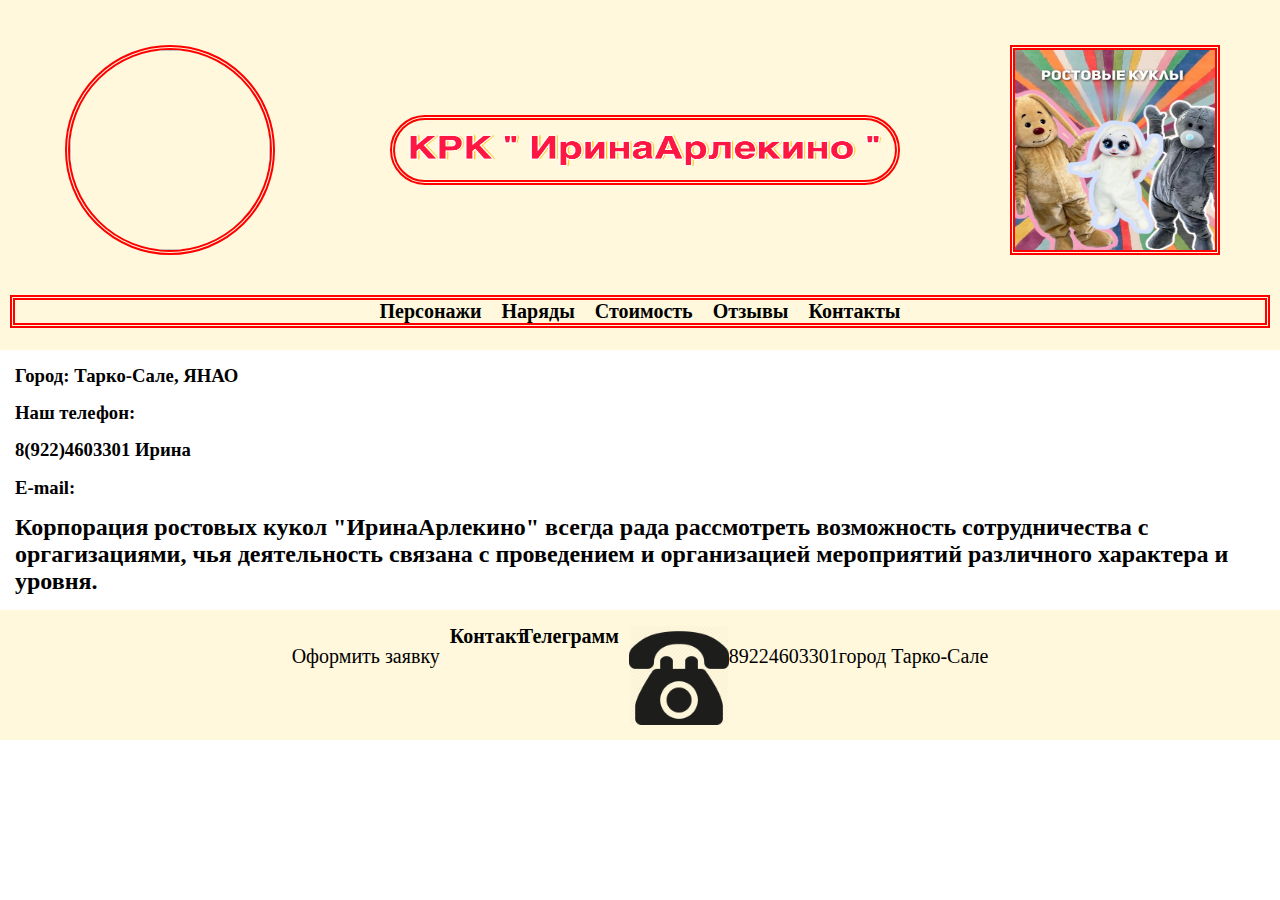
==== kontakti.html @ b892f305 "Add files via upload" ====
<!DOCTYPE html>
<html lang="en">
<head>
    <meta charset="UTF-8">
    <meta name="viewport" content="width=device-width, initial-scale=1.0">
    <title>Контакты</title>
    <link rel="stylesheet" href="style.css">
</head>
<body>
    <header>
        <div class="logo">
            <img id="logotip" src="логотип.PNG">
            <img id="name" src="название.PNG">
            <img id="kukli"src="куклы.jpg">
        </div>
        
        <nav>
            <a href="personaji.html">Персонажи</a>
            <a href="narjadi.html">Наряды</a>
            <a href="stoimost.html">Стоимость</a>
            <a href="otzivi.html">Отзывы</a>
            <a href="kontakti.html">Контакты</a>
        </nav>
    </header> 
    <main>
        <h3> Город: Тарко-Сале, ЯНАО </h3> 
        <h3> Наш телефон: </h3>    
        <h3> 8(922)4603301 Ирина</h3>    
        <h3> E-mail: <a href=""></a></h3>
        <h2>
            Корпорация ростовых кукол "ИринаАрлекино" всегда рада рассмотреть возможность 
            сотрудничества с оргагизациями, чья деятельность связана с проведением и 
            организацией мероприятий различного характера и уровня.
        </h2>   
    </main>
    <footer>
        <p>
            Оформить заявку
        </p>
            <a id="VK" href="https://vk.com/irina_arlekino">Контакт</a>
            <a href="t.me/@IrinaArlekino2023">Телеграмм</a>
            <img src="телефон1.png" alt="Телефон">
        <p>
            89224603301
        </p>
        <p>
            город Тарко-Сале
        </p>
    </footer>
</body>
</html>
---- style.css ----
body{
    margin: 0;
}
header{
    width: 100%;
    height: 320px;
    padding: 15px 0px;
    background-color: #FFF8DC;
}
footer{
    width: 100%;
    height: 100px;
    padding: 15px 0px;
    background-color: #FFF8DC;
}
body{
    background-image:url(фон4.jpg);
    background-repeat:no-repeat;
    background-size:cover;
    background-attachment:fixed;
}
.logo{
    display: flex;
    justify-content: space-around;
    align-items: center;
}
@keyframes example {
    0% { transform: scale(1); }
    50% { transform: scale(0.8); }
    70% { transform: rotate(30deg); }
    100% { transform: skew(20deg, 10deg);}
}
#logotip{
    width: 200px;
    height: 200px;
    margin: 30px;
    border: 5px double #FF0000;
    border-radius: 100cap;
    animation: example 4s 4;
}
#name{
    width: 480px;
    height: 40px;
    margin: 15px;
    border: 5px double #FF0000 ;
    border-radius: 20cap;
    padding: 10px;
}
#kukli{
    width: 200px;
    height: 200px;
    margin: 25px;
    border: 5px double #FF0000;
}
a{
    color: black;
    text-decoration: none;
    padding: 0px 10px;
    font-size: 20px;
    font-weight: 700;
    font-family: Georgia, 'Times New Roman', Times, serif; 
}
nav{
    display: flex;
    justify-content: center;
    border: 5px double #FF0000;
    margin: 10px;
}
.bubble1{
    width: 190px;
    height: 190px;
    border: 5px dotted #FF4500;
    border-radius: 100px;
}
.bubble{
    display: flex;
    justify-content: space-around;
    padding: 20px 0px 20px 0px;
}
.z:hover{
    transform: scale(2);
}
article{
    display: flex;
    flex-wrap: wrap;
    justify-content: space-between;
}
.foto{
    border: 5px solid #B22222;
    border-radius: 32px;
}
#foto1{
    width: 415px;
    height: 540px;
    float: left;
    margin-right: 15px;
}
.o_sebe{
    padding-left: 10px;
}
#nachalo{
    margin-left: 10px;
}
#foto2{
    width: 600px;
    height: 540px;
    float: right;
    margin: 15px;
}
.informazia{
    padding-right: 10px;
}
#praznik{
    margin-right: 10px;
}
.personag{
    width: 380px;
    height: 495px;
    border: 5px solid #FF4500;
    border-radius: 32px;
}
.narjadi{
    width: 350px;
    height: 455px;
    border: 5px solid #FF4500;
    border-radius: 32px;
}
.stoimost{
    width: 300px;
    height: 390px;
    border: 5px solid #FF4500;
    border-radius: 32px;
}
.otzivi{
    width: 250px;
    height: 325px;
    border: 5px solid #FF4500;
    border-radius: 32px;
}
.r{
    margin: 15px 0px 15px 0px;
    display: flex;
    justify-content: space-around;
}

#VK{
    width: 50px;
    height: 50px;
    background-image: url(vk.png);
}
footer{
    display: flex;
    justify-content: center;
}
.n:hover{
    transform: scale(1.5);
}
.g:hover{
    transform: rotate(20deg);
}

h1{
    color: #FF0000;
    font-size: 30px;
    text-align: center;
}
p{
    font-size: 20px;

}
h2{
    font-size: 15;
    margin: 15px;
}
h3{
    font-size: 20;
    margin: 15px;
}
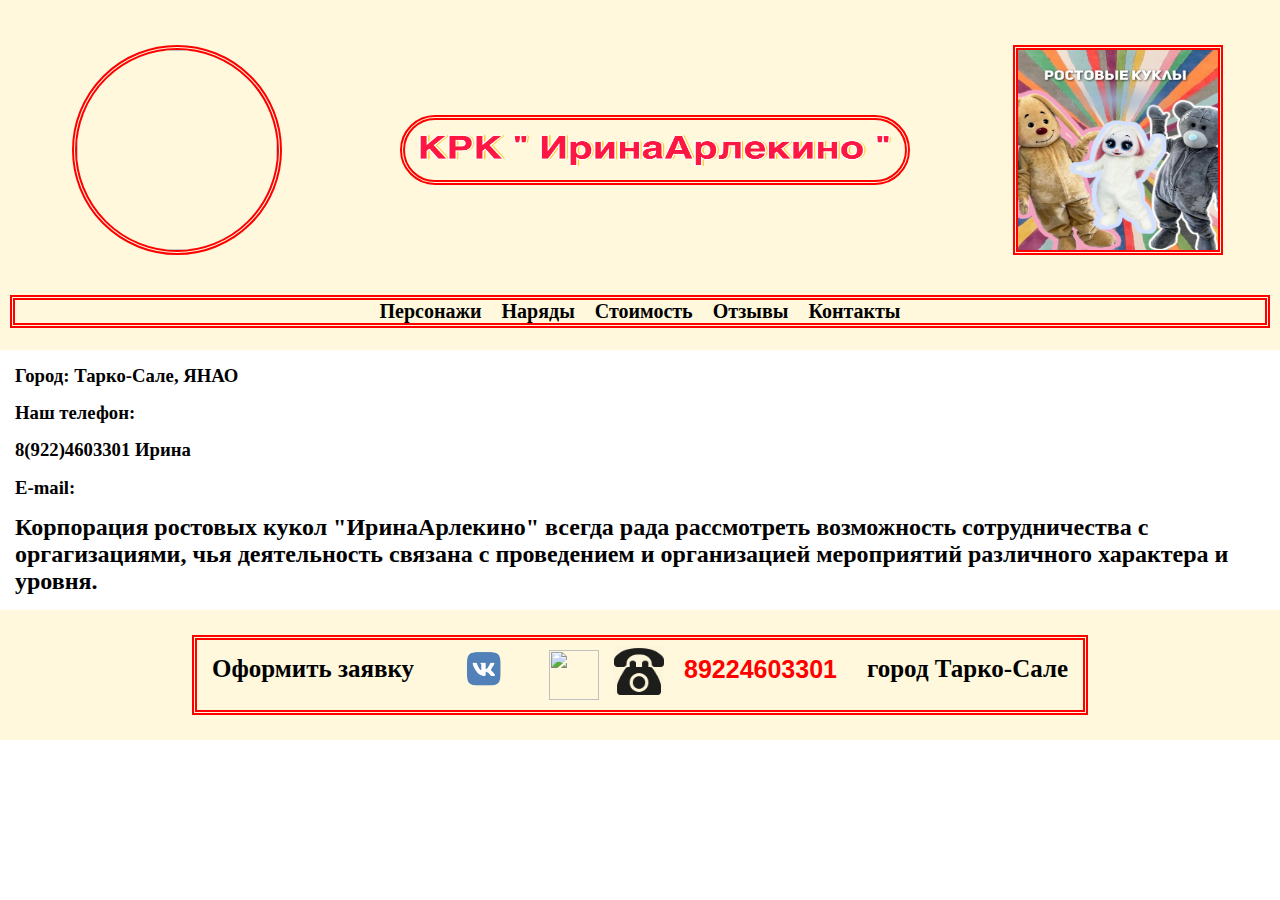
==== commit b862b05b: "Add files via upload" ====
--- a/kontakti.html
+++ b/kontakti.html
@@ -9,7 +9,8 @@
 <body>
     <header>
         <div class="logo">
-            <img id="logotip" src="логотип.PNG">
+            <a href="index.html">
+            <img id="logotip" src="логотип.PNG"></a>
             <img id="name" src="название.PNG">
             <img id="kukli"src="куклы.jpg">
         </div>
@@ -34,18 +35,26 @@
         </h2>   
     </main>
     <footer>
-        <p>
-            Оформить заявку
-        </p>
-            <a id="VK" href="https://vk.com/irina_arlekino">Контакт</a>
-            <a href="t.me/@IrinaArlekino2023">Телеграмм</a>
-            <img src="телефон1.png" alt="Телефон">
-        <p>
-            89224603301
-        </p>
-        <p>
-            город Тарко-Сале
-        </p>
+
+        <div class="silka">
+            
+            <nav>
+                <p2>
+                    Оформить заявку
+                </p2>
+                    <a href="https://vk.com/irina_arlekino"></a>
+                    <img id="vk" src="vk.png">
+                    <a href="https://t.me/IrinaArlekino2023"></a>
+                    <img id="telega" src="телеграмм.png">
+                    <img class="fotos" id="fo" src="телефон1.png" alt="Телефон">
+                <p1>
+                    89224603301
+                </p1>
+                <p2>
+                    город Тарко-Сале
+                </p2>
+            </nav>
+        </div>
     </footer>
 </body>
 </html>--- a/style.css
+++ b/style.css
@@ -93,13 +93,14 @@
     width: 415px;
     height: 540px;
     float: left;
-    margin-right: 15px;
+    margin: 20px;
 }
 .o_sebe{
     padding-left: 10px;
+    margin-right: 10px;
 }
 #nachalo{
-    margin-left: 10px;
+    margin-left: 20px;
 }
 #foto2{
     width: 600px;
@@ -108,10 +109,12 @@
     margin: 15px;
 }
 .informazia{
-    padding-right: 10px;
+    padding: 20px;
+    margin: 20px;
+
 }
 #praznik{
-    margin-right: 10px;
+    margin: 10px;
 }
 .personag{
     width: 380px;
@@ -130,15 +133,16 @@
     height: 390px;
     border: 5px solid #FF4500;
     border-radius: 32px;
+    margin: 60px;
 }
 .otzivi{
-    width: 250px;
-    height: 325px;
+    width: 350px;
+    height: 455px;
     border: 5px solid #FF4500;
     border-radius: 32px;
 }
 .r{
-    margin: 15px 0px 15px 0px;
+    margin: 30px 0px 30px 450px;
     display: flex;
     justify-content: space-around;
 }
@@ -175,4 +179,50 @@
 h3{
     font-size: 20;
     margin: 15px;
+}
+.silka{
+    display: flex;
+    justify-content: space-around;
+    align-items: center;
+}
+#fo{
+    width: 50px;
+    height: 50px;
+    padding: 5px;
+}
+.slick-slider{
+    display: flex !important;
+    align-items: center;
+}
+.zena{
+    display: flex !important;
+    flex-direction: column;
+    margin-right: 20px;
+}
+.strelka{
+    width: 93px;
+    height: 50px;
+}
+p1{
+    color: #FF0000;
+    font-size: 25px;
+    font-weight: bold;
+    font-family: 'Franklin Gothic Medium', 'Arial Narrow', Arial, sans-serif;
+    padding: 15px;
+}
+p2{
+    font-size: 25px;
+    font-weight: bold;
+    padding: 15px;
+}
+#vk{
+    width: 50px;
+    height: 38.3px;
+    padding: 10px;
+}
+#telega{
+    width: 50px;
+    height: 50px;
+    padding: 5px;
+    margin: 5px;
 }